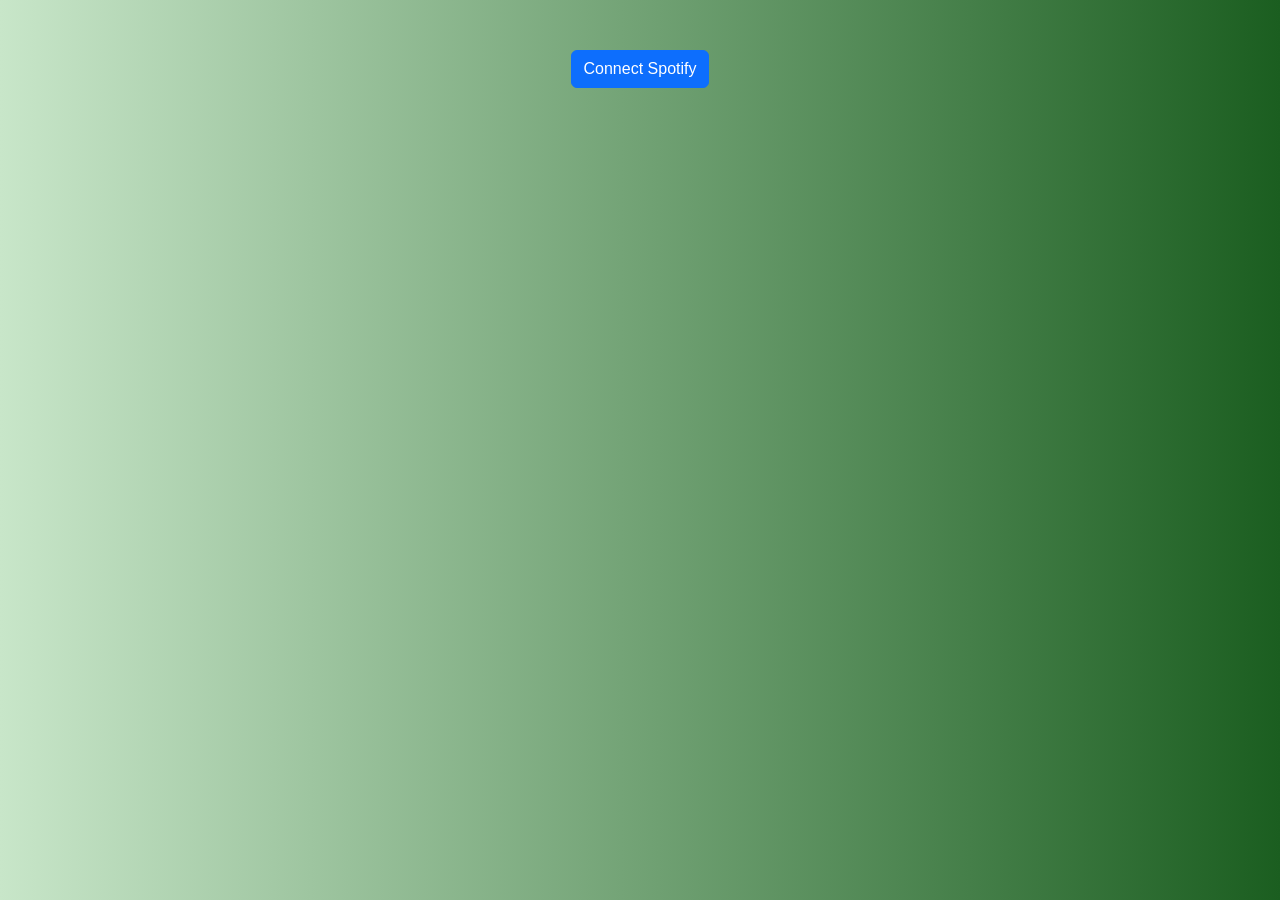
==== index.html @ 6f164597 "Backbone of project-No camera feature made yet TODO: CAMERA SPOTIFY API GEMINI API DATABASE" ====
<!DOCTYPE html>
<html lang="en">
<link href="https://cdn.jsdelivr.net/npm/bootstrap@5.3.3/dist/css/bootstrap.min.css" rel="stylesheet">
<head>
    <meta charset="UTF-8">
    <title>Classic</title>
    <link rel="stylesheet" href="style.css">
</head>
<body>
    <button class="btn btn-primary" data-bs-toggle="modal" data-bs-target="#spotifyModal">
    Connect Spotify
    </button>

<div class="modal fade" id="spotifyModal" tabindex="-1">
  <div class="modal-dialog">
    <div class="modal-content">

      <div class="modal-header">
        <h5 class="modal-title">Enter Spotify ID</h5>
        <button type="button" class="btn-close" data-bs-dismiss="modal"></button>
      </div>

      <div class="modal-body">
        <input type="text" id="spotifyId" class="form-control" placeholder="Your Spotify ID">
      </div>

      <div class="modal-footer">
        <button class="btn btn-secondary" onclick="closePopup()" data-bs-dismiss="modal">Cancel</button>
        <button class="btn btn-success" onclick="saveSpotifyId()" data-bs-dismiss="modal">Save</button>
      </div>
      <script src="classic.js"></script>
    </div>
  </div>
</div>

<p id="output"></p>
<script src="https://cdn.jsdelivr.net/npm/bootstrap@5.3.3/dist/js/bootstrap.bundle.min.js"></script>
</body>
</html>
---- style.css ----
body {
    font-family: Arial;
    text-align: center;
    margin-top: 50px;
    background-image: linear-gradient(to right, #C8E6C9, #1B5E20);
}
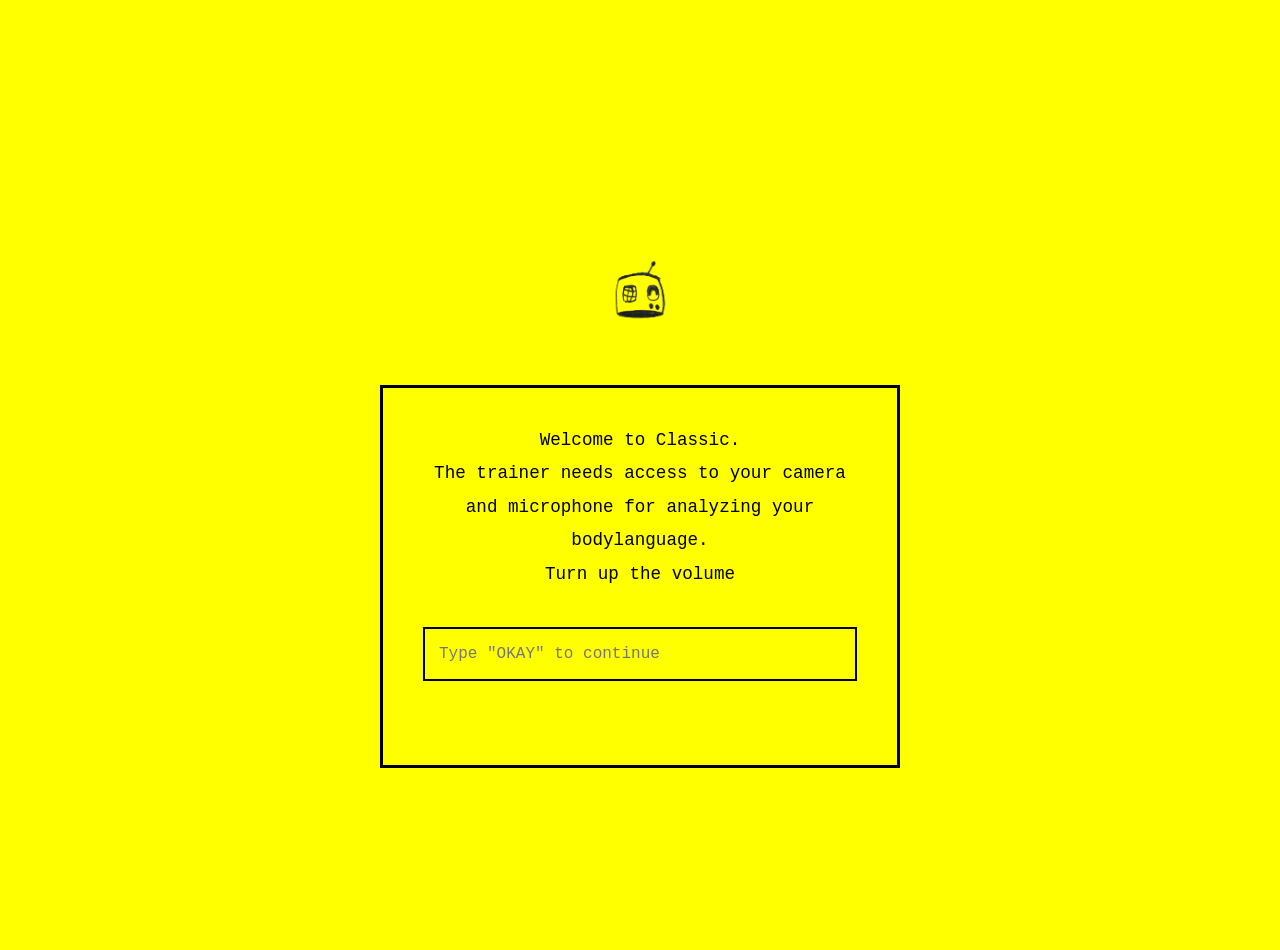
==== commit 4666280f: "EVERYTHING I THINK???" ====
--- a/index.html
+++ b/index.html
@@ -1,39 +1,89 @@
 <!DOCTYPE html>
 <html lang="en">
-<link href="https://cdn.jsdelivr.net/npm/bootstrap@5.3.3/dist/css/bootstrap.min.css" rel="stylesheet">
 <head>
     <meta charset="UTF-8">
     <title>Classic</title>
+    <link href="https://cdn.jsdelivr.net/npm/bootstrap@5.3.3/dist/css/bootstrap.min.css" rel="stylesheet">
     <link rel="stylesheet" href="style.css">
+    <style>
+        #videoElement {
+            width: 100%;
+            max-width: 640px;
+            display: block;
+            margin: 20px auto;
+            border-radius: 8px;
+        }
+        #nowPlaying {
+            font-weight: bold;
+            font-size: 1.1rem;
+            margin: 12px auto;
+            max-width: 640px;
+            color: #1B5E20;
+        }
+        #songList {
+            max-width: 640px;
+            margin: 0 auto 20px;
+        }
+        .song-item {
+            background: rgba(255,255,255,0.2);
+            border-radius: 8px;
+            padding: 10px 14px;
+            margin-bottom: 8px;
+            opacity: 0.6;
+        }
+        .song-item.active {
+            opacity: 1;
+            border-left: 4px solid #1B5E20;
+        }
+        .song-title { font-weight: 600; }
+        .song-why { font-size: 0.85rem; color: #333; margin-top: 2px; }
+    </style>
 </head>
 <body>
-    <button class="btn btn-primary" data-bs-toggle="modal" data-bs-target="#spotifyModal">
-    Connect Spotify
-    </button>
+    <div style="text-align:center; margin-top: 20px;">
+        <button class="btn btn-primary mb-3" data-bs-toggle="modal" data-bs-target="#spotifyModal">
+            Connect Spotify
+        </button>
 
-<div class="modal fade" id="spotifyModal" tabindex="-1">
-  <div class="modal-dialog">
-    <div class="modal-content">
+        <video id="videoElement" autoplay playsinline muted></video>
 
-      <div class="modal-header">
-        <h5 class="modal-title">Enter Spotify ID</h5>
-        <button type="button" class="btn-close" data-bs-dismiss="modal"></button>
-      </div>
+        <p id="nowPlaying">Waiting for vibe analysis...</p>
+        <div id="songList"></div>
+        <p id="output"></p>
 
-      <div class="modal-body">
-        <input type="text" id="spotifyId" class="form-control" placeholder="Your Spotify ID">
-      </div>
+        <!-- Hidden YouTube player -->
+        <div id="ytPlayer"></div>
+    </div>
 
-      <div class="modal-footer">
-        <button class="btn btn-secondary" onclick="closePopup()" data-bs-dismiss="modal">Cancel</button>
-        <button class="btn btn-success" onclick="saveSpotifyId()" data-bs-dismiss="modal">Save</button>
-      </div>
-      <script src="classic.js"></script>
+    <div class="modal fade" id="spotifyModal" tabindex="-1">
+        <div class="modal-dialog">
+            <div class="modal-content">
+                <div class="modal-header">
+                    <h5 class="modal-title">Enter Spotify ID</h5>
+                    <button type="button" class="btn-close" data-bs-dismiss="modal"></button>
+                </div>
+                <div class="modal-body">
+                    <input type="text" id="spotifyId" class="form-control" placeholder="Your Spotify ID">
+                </div>
+                <div class="modal-footer">
+                    <button class="btn btn-secondary" data-bs-dismiss="modal">Cancel</button>
+                    <button class="btn btn-success" onclick="saveSpotifyId()" data-bs-dismiss="modal">Save</button>
+                </div>
+            </div>
+        </div>
     </div>
-  </div>
-</div>
 
-<p id="output"></p>
-<script src="https://cdn.jsdelivr.net/npm/bootstrap@5.3.3/dist/js/bootstrap.bundle.min.js"></script>
+    <script src="https://cdn.jsdelivr.net/npm/bootstrap@5.3.3/dist/js/bootstrap.bundle.min.js"></script>
+    <script src="https://www.youtube.com/iframe_api"></script>
+    <script src="classic.js"></script>
+    <script>
+        window.addEventListener("DOMContentLoaded", function() {
+            if (!sessionStorage.getItem("okayDone")) {
+                window.location.href = "camera.html";
+                return;
+            }
+            startCamera();
+        });
+    </script>
 </body>
 </html>
--- a/style.css
+++ b/style.css
@@ -2,5 +2,12 @@
     font-family: Arial;
     text-align: center;
     margin-top: 50px;
-    background-image: linear-gradient(to right, #C8E6C9, #1B5E20);
+    background: yellow;
+}
+#videoElement {
+    width: 100%;
+    max-width: 640px;
+    height: auto;
+    display: block;
+    margin: 20px auto;
 }
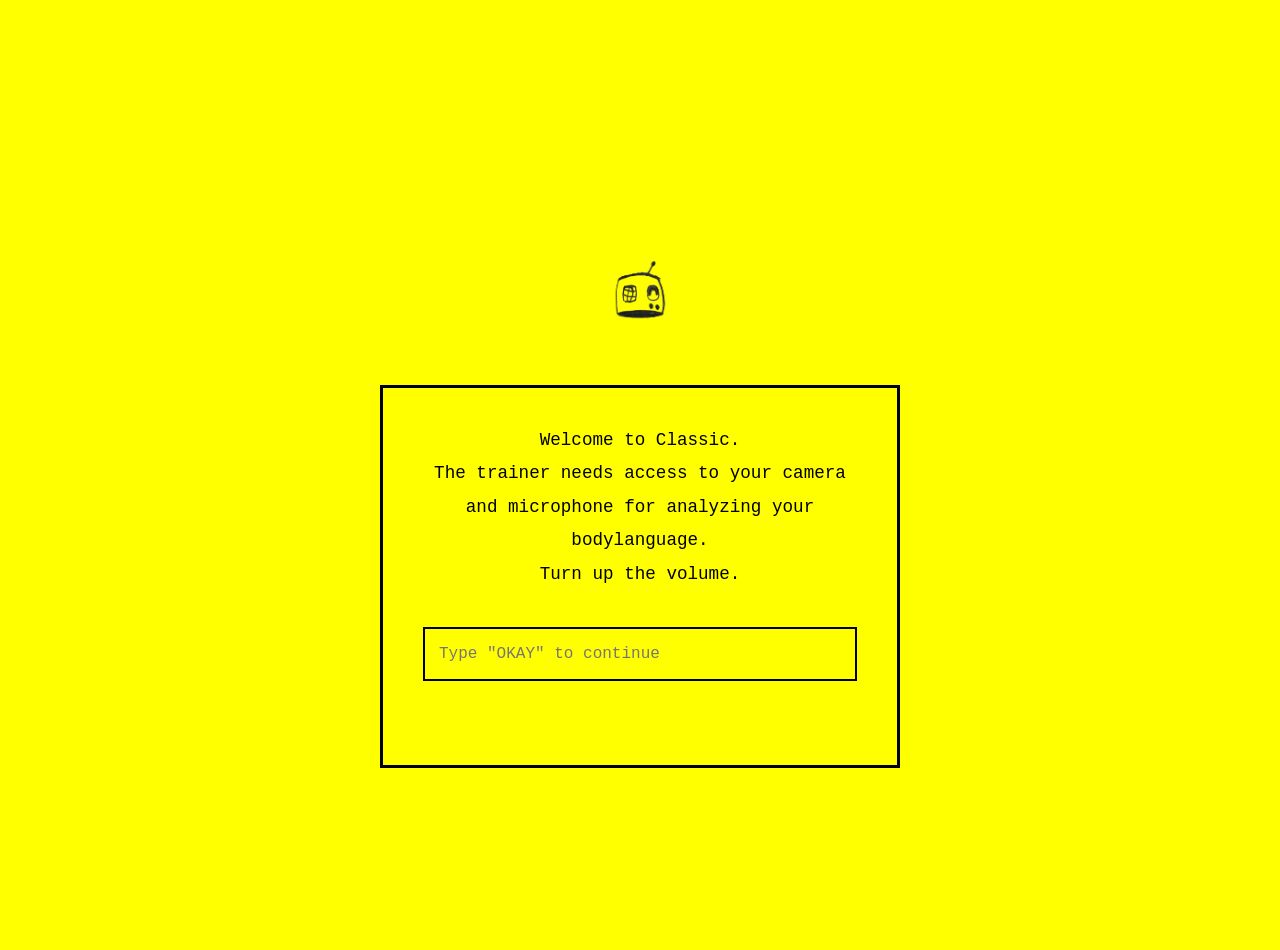
==== commit afd2e8c9: "check youtube works" ====
--- a/index.html
+++ b/index.html
@@ -20,6 +20,14 @@
             max-width: 640px;
             color: #1B5E20;
         }
+        #ytPlayer {
+            width: 100%;
+            max-width: 640px;
+            margin: 0 auto 20px;
+            display: block;
+            border-radius: 8px;
+            overflow: hidden;
+        }
         #songList {
             max-width: 640px;
             margin: 0 auto 20px;
@@ -41,42 +49,16 @@
 </head>
 <body>
     <div style="text-align:center; margin-top: 20px;">
-        <button class="btn btn-primary mb-3" data-bs-toggle="modal" data-bs-target="#spotifyModal">
-            Connect Spotify
-        </button>
-
         <video id="videoElement" autoplay playsinline muted></video>
-
         <p id="nowPlaying">Waiting for vibe analysis...</p>
+        <div id="ytPlayer"></div>
         <div id="songList"></div>
-        <p id="output"></p>
-
-        <!-- Hidden YouTube player -->
-        <div id="ytPlayer"></div>
     </div>
-
-    <div class="modal fade" id="spotifyModal" tabindex="-1">
-        <div class="modal-dialog">
-            <div class="modal-content">
-                <div class="modal-header">
-                    <h5 class="modal-title">Enter Spotify ID</h5>
-                    <button type="button" class="btn-close" data-bs-dismiss="modal"></button>
-                </div>
-                <div class="modal-body">
-                    <input type="text" id="spotifyId" class="form-control" placeholder="Your Spotify ID">
-                </div>
-                <div class="modal-footer">
-                    <button class="btn btn-secondary" data-bs-dismiss="modal">Cancel</button>
-                    <button class="btn btn-success" onclick="saveSpotifyId()" data-bs-dismiss="modal">Save</button>
-                </div>
-            </div>
-        </div>
-    </div>
-
+ 
     <script src="https://cdn.jsdelivr.net/npm/bootstrap@5.3.3/dist/js/bootstrap.bundle.min.js"></script>
     <script src="https://www.youtube.com/iframe_api"></script>
-    <script src="classic.js"></script>
-    <script>
+    <script src="classic.js" defer></script>
+    <script defer>
         window.addEventListener("DOMContentLoaded", function() {
             if (!sessionStorage.getItem("okayDone")) {
                 window.location.href = "camera.html";
